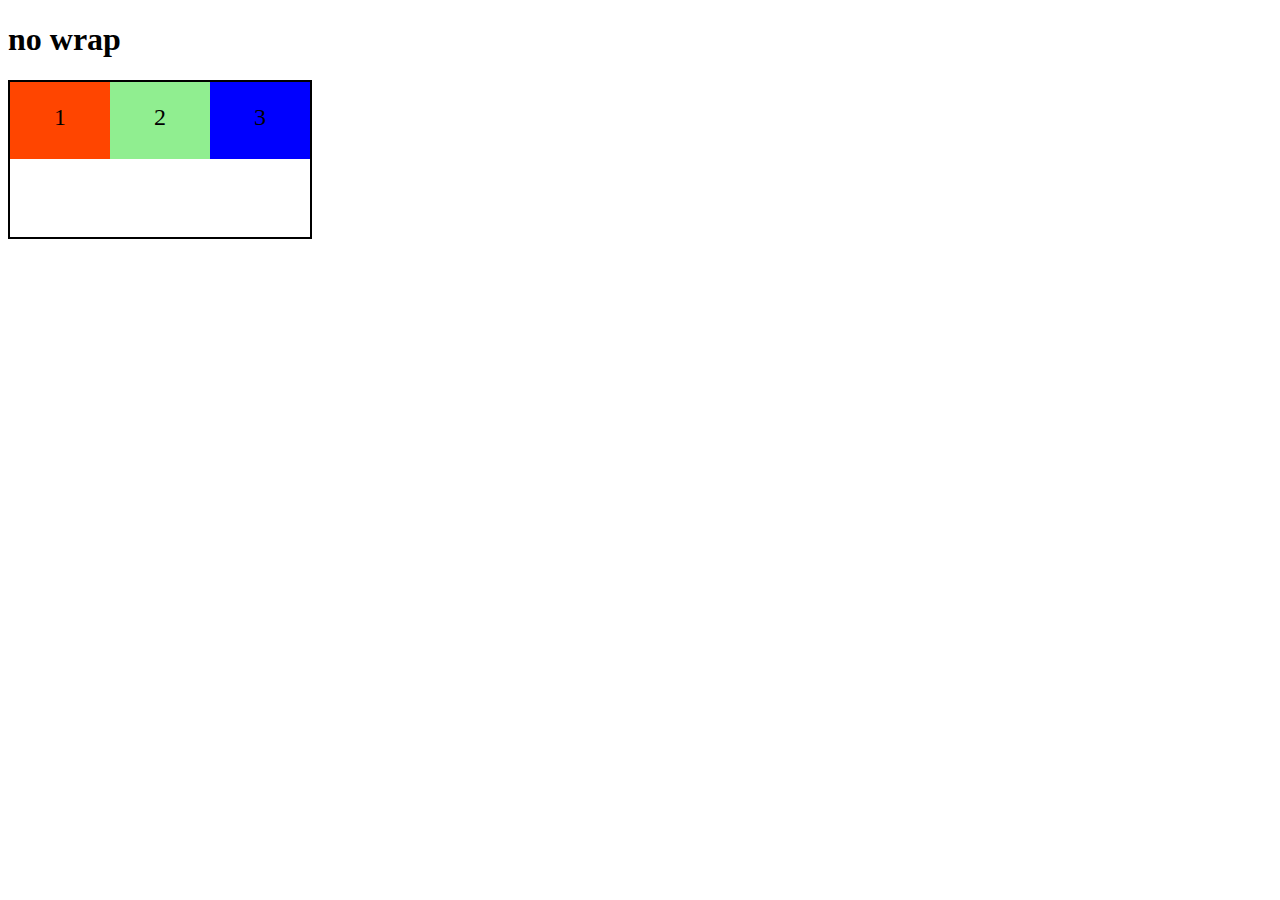
==== FLEXBOX/2-flex-wrap.html @ daa0bfcc "corrigindo duplicidades" ====
<!DOCTYPE html>
<html lang="en">
<head>
    <meta charset="UTF-8">
    <meta http-equiv="X-UA-Compatible" content="IE=edge">
    <meta name="viewport" content="width=device-width, initial-scale=1.0">
    <title>Fundamentos - Flex Wrap</title>
    <style>
        .flex-container{
            display: flex;
            height: 155px;
            border: 2px solid black;
            max-width: 300px;
        }

        .item{
            font-size: 24px;
            height: 50%;
            text-align: center;
            width: 100px;
            line-height: 70px;
        }

        .nowrap{
            flex-wrap: nowrap;
        }

        .blue{
            background-color: blue;
        }

        .green{
            background-color: lightgreen;
        }

        .orangered{
            background-color: orangered;
        }

    </style>
</head>
<body>
    <h1>no wrap</h1>
    <div class="flex-container">
        <div class="item orangered">1</div>
        <div class="item green">2</div>
        <div class="item blue">3</div>

    </div>
</body>
</html>
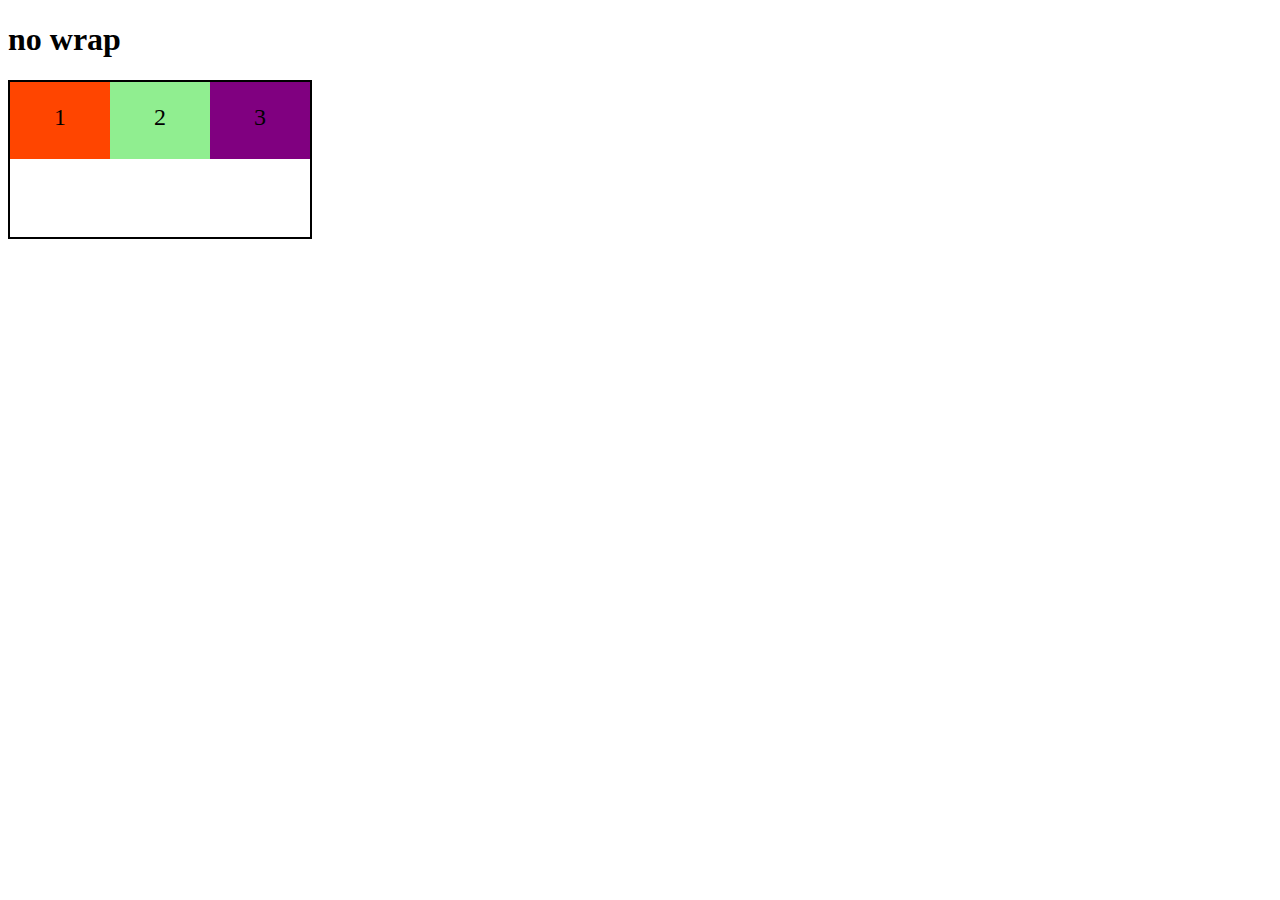
==== commit 1ccef423: "verificação" ====
--- a/FLEXBOX/2-flex-wrap.html
+++ b/FLEXBOX/2-flex-wrap.html
@@ -26,7 +26,7 @@
         }
 
         .blue{
-            background-color: blue;
+            background-color: purple;
         }
 
         .green{
